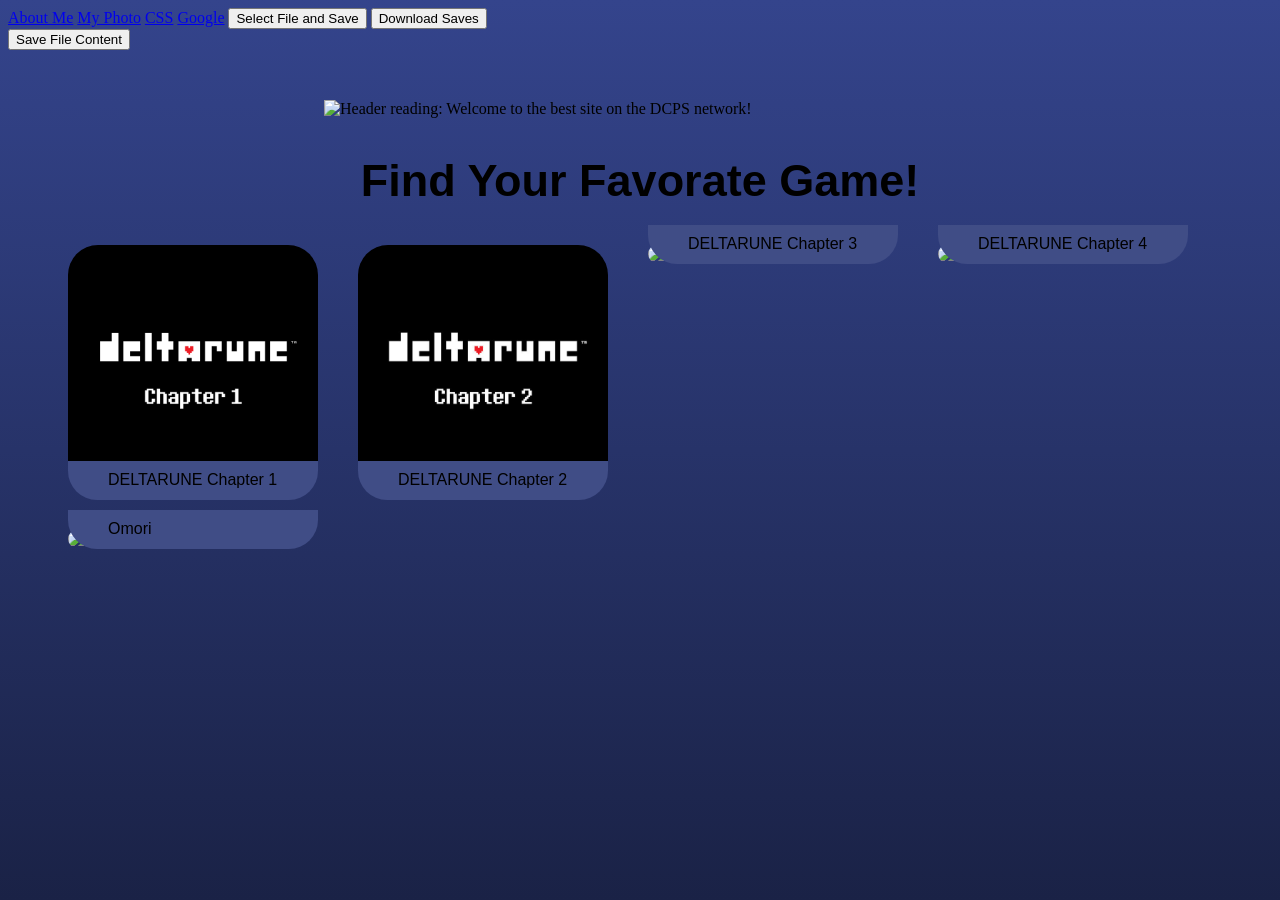
==== index.html @ 0ed9620c "Initial Commit" ====
<!DOCTYPE html>
<html lang="en">
  <head>
    <meta charset="UTF-8" />
    <meta name="viewport" content="width=device-width, initial-scale=1.0" />
    <meta name="keywords" content="HTML,CSS" />
    <meta name="description" content="Random google description" />


    <link rel="icon" href="images/icon.jpg" type="image/x-icon">

    <title>The Niko Relm</title>
    <style>
      p {
        color: white;
        font-style: normal;
      }
      h1{
        color:white;
      }
      .bg-image {
        background-repeat: no-repeat;
        background-size: cover;
        background-position: center center;
        background-attachment: fixed;
      }
      body {
        background-image: linear-gradient(rgb(52, 68, 140), rgb(26, 34, 70));
        background-repeat: no-repeat;
        background-size: cover; 
        background-position: center center;
        background-attachment: fixed;
      }
      img.header {
        display: block;
        width: auto;
        max-width: 50%;
        margin-right: auto;
        margin-left: auto;
      }
      div.header {
        margin-top: 50px;
        margin-left: auto;
        margin-right: auto;
      }
      .games {
        flex-direction: row;
        justify-content: left;
        display: flex;
        flex-wrap: wrap;
        align-items: flex-start;
        gap: 40px;
        row-gap: 50px;
        margin-left: 60px;
      }
      .game-item{
        display: flex;
        flex-direction: column;
        align-items: center;
        width: 250px;
      }
      .game-logo {
        width: 100%;
        max-width: 250px;
        border-radius: 30px;
      }
      .game-button {
        font-family: Arial;
        width: 210px;
        height: 29px;
        position: relative;
        top: -54px;
        background-color: rgb(64, 77, 134);
        border: none;
        color: black;
        border-bottom-left-radius: 29px;
        border-bottom-right-radius: 29px;
        padding-left: 40px;
        padding-top: 10px;
      }
      .header-text {
        text-align: center;
        color:black;
        font-size: 30px;
        font-family: "Arial", serif;
      }
      #fileInput {
        display: none; /* Hide the actual file input */
      }
      .saveButton {
        background-color: black;
        color: white;
      }
    </style>
  </head>
  <body>
    <a href="Company/about.html">About Me</a>
    <a href="images/image.png" download>My Photo</a>
    <a href="#section-css">CSS</a>
    <a href="https://google.com" target="_blank">Google</a>
    
    <script type="text/javascript" src="/savemanager.js"></script>
    
    <button id="saveButton">Select File and Save</button>
    <input type="file" id="fileInput" style="display: none;"> 
    
    <button id="downloadButton">Download Saves</button>
    
    <div><button id="saveButton">Save File Content</button></div>
    



    <div class="header">
      <img src="images/header.png" alt="Header reading: Welcome to the best site on the DCPS network!" class="header">
    </div>
    
    <div class="header-text">
      <h2>Find Your Favorate Game!</h2>
    </div>

    <div class="games">
      <div class="game-item">
        <a href="/drweb/chapter1/index.html" style="text-decoration: none; height: 235px;">
          <img src="images/chapter1.png" alt="Deltarune chapter 1 logo" class="game-logo">
          <p class="game-button">DELTARUNE Chapter 1</p>
        </a>
      </div>

      <div class="game-item">
        <a href="/drweb/chapter2/index.html" style="text-decoration: none; height: 235px;">
          <img src="images/chapter2.png" alt="Deltarune chapter 2 logo" class="game-logo">
          <p class="game-button">DELTARUNE Chapter 2</p>
        </a>
      </div>
      
      <div class="game-item">
        <a href="/drweb/chapter3/index.html" style="text-decoration: none; height: 235px;">
          <img src="images/chapter3.png" alt="Deltarune chapter 3 logo" class="game-logo">
          <p class="game-button">DELTARUNE Chapter 3</p>
        </a>
      </div>

      <div class="game-item">
        <a href="/drweb/chapter4/index.html" style="text-decoration: none; height: 235px;">
          <img src="images/chapter3.png" alt="Deltarune chapter 4 logo" class="game-logo">
          <p class="game-button">DELTARUNE Chapter 4</p>
        </a>
      </div>

      <div class="game-item">
        <a href="/omori-fixed/" style="text-decoration: none; height: 235px;">
          <img src="images/omori.png" alt="Omori logo" class="game-logo">
          <p class="game-button">Omori</p>
        </a>
      </div>

    </div>
  </body>
</html>
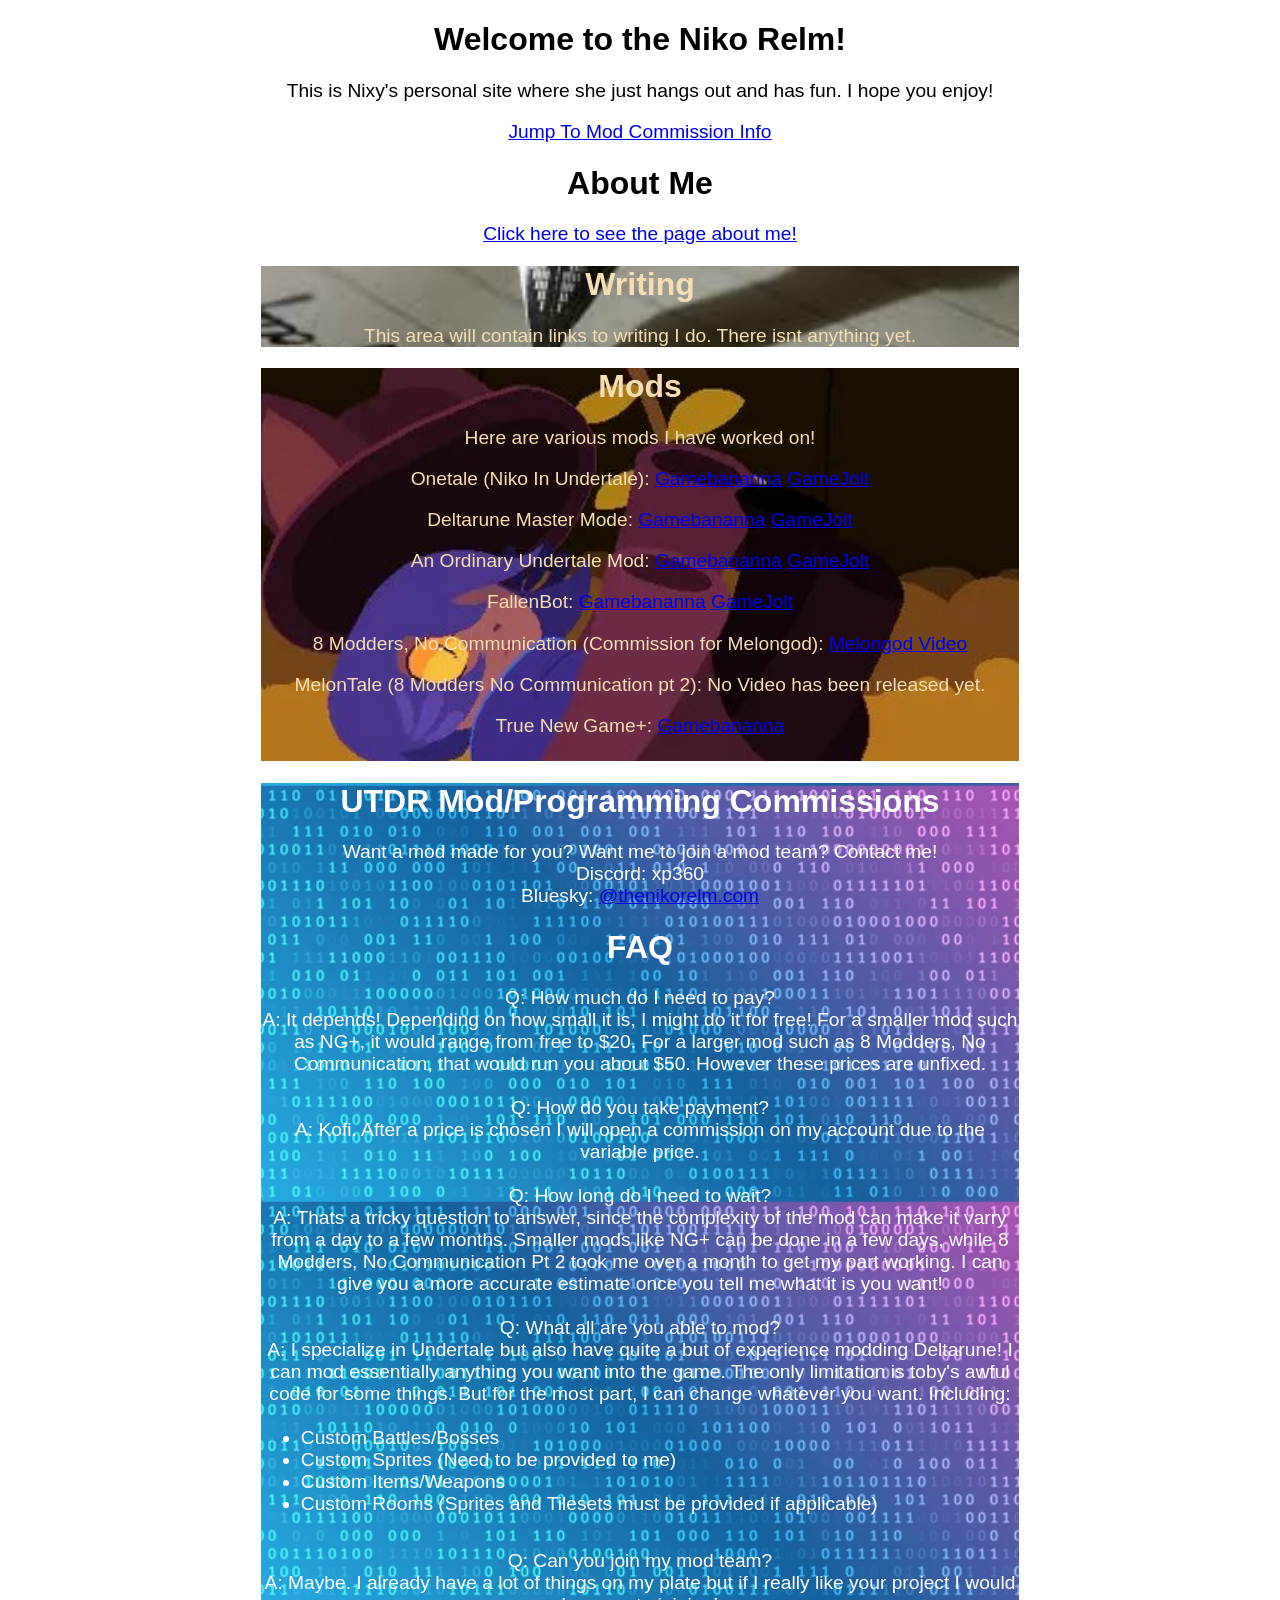
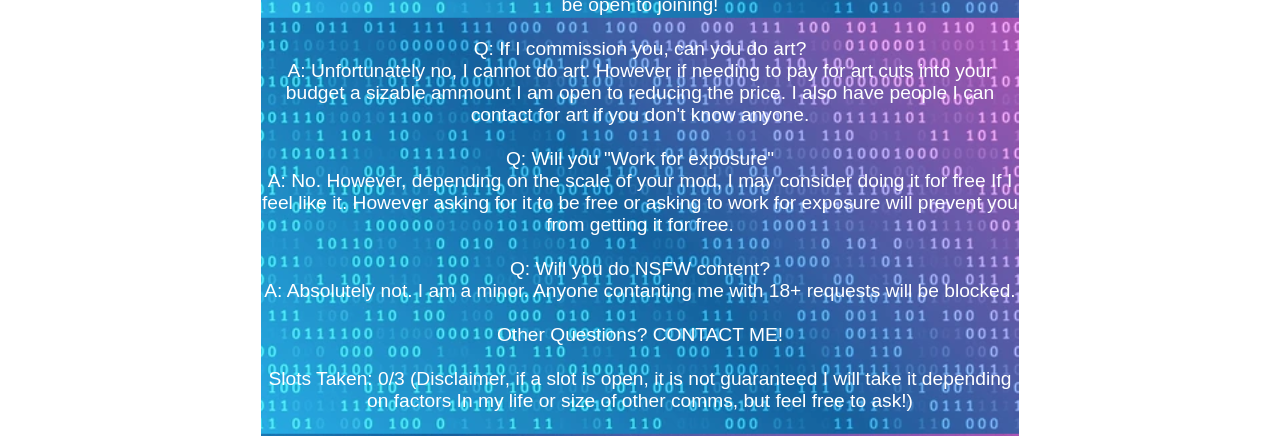
==== commit 90b971d2: "New homepage" ====
--- a/index.html
+++ b/index.html
@@ -1,160 +1,67 @@
 <!DOCTYPE html>
 <html lang="en">
-  <head>
+<head>
+    <head>
     <meta charset="UTF-8" />
     <meta name="viewport" content="width=device-width, initial-scale=1.0" />
     <meta name="keywords" content="HTML,CSS" />
     <meta name="description" content="Random google description" />
-
+    <link rel="stylesheet" type="text/css" href="style.css">
 
     <link rel="icon" href="images/icon.jpg" type="image/x-icon">
 
     <title>The Niko Relm</title>
-    <style>
-      p {
-        color: white;
-        font-style: normal;
-      }
-      h1{
-        color:white;
-      }
-      .bg-image {
-        background-repeat: no-repeat;
-        background-size: cover;
-        background-position: center center;
-        background-attachment: fixed;
-      }
-      body {
-        background-image: linear-gradient(rgb(52, 68, 140), rgb(26, 34, 70));
-        background-repeat: no-repeat;
-        background-size: cover; 
-        background-position: center center;
-        background-attachment: fixed;
-      }
-      img.header {
-        display: block;
-        width: auto;
-        max-width: 50%;
-        margin-right: auto;
-        margin-left: auto;
-      }
-      div.header {
-        margin-top: 50px;
-        margin-left: auto;
-        margin-right: auto;
-      }
-      .games {
-        flex-direction: row;
-        justify-content: left;
-        display: flex;
-        flex-wrap: wrap;
-        align-items: flex-start;
-        gap: 40px;
-        row-gap: 50px;
-        margin-left: 60px;
-      }
-      .game-item{
-        display: flex;
-        flex-direction: column;
-        align-items: center;
-        width: 250px;
-      }
-      .game-logo {
-        width: 100%;
-        max-width: 250px;
-        border-radius: 30px;
-      }
-      .game-button {
-        font-family: Arial;
-        width: 210px;
-        height: 29px;
-        position: relative;
-        top: -54px;
-        background-color: rgb(64, 77, 134);
-        border: none;
-        color: black;
-        border-bottom-left-radius: 29px;
-        border-bottom-right-radius: 29px;
-        padding-left: 40px;
-        padding-top: 10px;
-      }
-      .header-text {
-        text-align: center;
-        color:black;
-        font-size: 30px;
-        font-family: "Arial", serif;
-      }
-      #fileInput {
-        display: none; /* Hide the actual file input */
-      }
-      .saveButton {
-        background-color: black;
-        color: white;
-      }
-    </style>
-  </head>
-  <body>
-    <a href="Company/about.html">About Me</a>
-    <a href="images/image.png" download>My Photo</a>
-    <a href="#section-css">CSS</a>
-    <a href="https://google.com" target="_blank">Google</a>
-    
-    <script type="text/javascript" src="/savemanager.js"></script>
-    
-    <button id="saveButton">Select File and Save</button>
-    <input type="file" id="fileInput" style="display: none;"> 
-    
-    <button id="downloadButton">Download Saves</button>
-    
-    <div><button id="saveButton">Save File Content</button></div>
-    
-
-
-
-    <div class="header">
-      <img src="images/header.png" alt="Header reading: Welcome to the best site on the DCPS network!" class="header">
+</head>
+<body>
+    <div>
+        <h1>Welcome to the Niko Relm!</h1>
+        <p style="text-align: center;">This is Nixy's personal site where she just hangs out and has fun. I hope you enjoy!</p>
+        <p><a href="#cominfo">Jump To Mod Commission Info</a></p>
     </div>
-    
-    <div class="header-text">
-      <h2>Find Your Favorate Game!</h2>
+    <div>
+        <h1>About Me</h1>
+        <p style="text-align: center;"><a href="/about-me/">Click here to see the page about me!</a></p>
     </div>
-
-    <div class="games">
-      <div class="game-item">
-        <a href="/drweb/chapter1/index.html" style="text-decoration: none; height: 235px;">
-          <img src="images/chapter1.png" alt="Deltarune chapter 1 logo" class="game-logo">
-          <p class="game-button">DELTARUNE Chapter 1</p>
-        </a>
-      </div>
-
-      <div class="game-item">
-        <a href="/drweb/chapter2/index.html" style="text-decoration: none; height: 235px;">
-          <img src="images/chapter2.png" alt="Deltarune chapter 2 logo" class="game-logo">
-          <p class="game-button">DELTARUNE Chapter 2</p>
-        </a>
-      </div>
-      
-      <div class="game-item">
-        <a href="/drweb/chapter3/index.html" style="text-decoration: none; height: 235px;">
-          <img src="images/chapter3.png" alt="Deltarune chapter 3 logo" class="game-logo">
-          <p class="game-button">DELTARUNE Chapter 3</p>
-        </a>
-      </div>
-
-      <div class="game-item">
-        <a href="/drweb/chapter4/index.html" style="text-decoration: none; height: 235px;">
-          <img src="images/chapter3.png" alt="Deltarune chapter 4 logo" class="game-logo">
-          <p class="game-button">DELTARUNE Chapter 4</p>
-        </a>
-      </div>
-
-      <div class="game-item">
-        <a href="/omori-fixed/" style="text-decoration: none; height: 235px;">
-          <img src="images/omori.png" alt="Omori logo" class="game-logo">
-          <p class="game-button">Omori</p>
-        </a>
-      </div>
-
+    <div style="background-image: url('images/writing.jpg'); background-size: 100%;">
+        <h1 style="color: wheat;">Writing</h1>
+        <p style="text-align: center; color: wheat;">This area will contain links to writing I do. There isnt anything yet.</p>
     </div>
-  </body>
-</html>
+    <div style="background-image: url('images/images.webp'); background-size: 2000px; padding-bottom: 5px;">
+        <h1 style="color: wheat;"> Mods</h1>
+        <p style="color: wheat; text-align: center;">Here are various mods I have worked on!</p>
+        <p class="centered" style="color: wheat;">Onetale (Niko In Undertale): <a href="https://gamebanana.com/mods/515251">Gamebananna</a> <a href="https://gamejolt.com/games/Onetale/726821">GameJolt</a></p>
+        <p class="centered" style="color: wheat;">Deltarune Master Mode: <a href="https://gamebanana.com/mods/520678">Gamebananna</a> <a href="https://gamejolt.com/games/DRMM/964674">GameJolt</a></p>
+        <p class="centered" style="color: wheat;">An Ordinary Undertale Mod: <a href="https://gamebanana.com/wips/90298">Gamebananna</a> <a href="https://gamejolt.com/games/AOUTM/969783">GameJolt</a></p>
+        <p class="centered" style="color: wheat;">FallenBot: <a href="https://gamebanana.com/wips/90394">Gamebananna</a> <a href="https://gamejolt.com/games/Fallenbot/964684">GameJolt</a></p>
+        <p class="centered" style="color: wheat;">8 Modders, No Communication (Commission for Melongod): <a href="https://www.youtube.com/watch?v=DREj3NFPPPQ">Melongod Video</a></p>
+        <p class="centered" style="color: wheat;">MelonTale (8 Modders No Communication pt 2): No Video has been released yet.</p>
+        <p class="centered" style="color: wheat;">True New Game+: <a href="https://gamebanana.com/mods/570270">Gamebananna</a></p>
+    </div>
+    <div style="background-image: url('images/programming.webp'); background-size: 800px; padding-bottom: 5px;" id="cominfo">
+        <h1 style="color: white;">UTDR Mod/Programming Commissions</h1>
+        <p class="centered" style="color: rgb(255, 255, 255);">Want a mod made for you? Want me to join a mod team? Contact me!<br>Discord: xp360<br>Bluesky: <a href="https://bsky.app/profile/thenikorelm.com">@thenikorelm.com</a></p>
+        <h1 style="color: white;">FAQ</h1>
+        <p class="centered" style="color: rgb(255, 255, 255); margin-bottom: 0px;">
+            Q: How much do I need to pay? <br> A: It depends! Depending on how small it is, I might do it for free! For a smaller mod such as NG+, it would range from free to $20. For a larger mod such as 8 Modders, No Communication, that would run you about $50. However these prices are unfixed. <br> <br>
+            Q: How do you take payment? <br> A: Kofi. After a price is chosen I will open a commission on my account due to the variable price. <br> <br>
+            Q: How long do I need to wait? <br> A: Thats a tricky question to answer, since the complexity of the mod can make it varry from a day to a few months. Smaller mods like NG+ can be done in a few days, while 8 Modders, No Communication Pt 2 took me over a month to get my part working. I can give you a more accurate estimate once you tell me what it is you want! <br> <br>
+            Q: What all are you able to mod? <br> A: I specialize in Undertale but also have quite a but of experience modding Deltarune! I can mod essentially anything you want into the game. The only limitation is toby's awful code for some things. But for the most part, I can change whatever you want. Including: <br> <br>
+        </p>
+        <ul style="color: rgb(255, 255, 255); display: inline-block; margin-top: 0px;">
+            <li>Custom Battles/Bosses</li>
+            <li>Custom Sprites (Need to be provided to me)</li>
+            <li>Custom Items/Weapons</li>
+            <li>Custom Rooms (Sprites and Tilesets must be provided if applicable)</li>
+        </ul>
+        <p class="centered" style="color: rgb(255, 255, 255);">
+            Q: Can you join my mod team? <br> A: Maybe. I already have a lot of things on my plate but if I really like your project I would be open to joining! <br> <br>
+            Q: If I commission you, can you do art? <br> A: Unfortunately no, I cannot do art. However if needing to pay for art cuts into your budget a sizable ammount I am open to reducing the price. I also have people I can contact for art if you don't know anyone.<br> <br>
+            Q: Will you "Work for exposure" <br> A: No. However, depending on the scale of your mod, I may consider doing it for free If I feel like it. However asking for it to be free or asking to work for exposure will prevent you from getting it for free. <br> <br>
+            Q: Will you do NSFW content? <br> A: Absolutely not. I am a minor. Anyone contanting me with 18+ requests will be blocked. <br> <br>
+            Other Questions? CONTACT ME! <br> <br>
+            Slots Taken: 0/3
+            (Disclaimer, if a slot is open, it is not guaranteed I will take it depending on factors In my life or size of other comms, but feel free to ask!)
+        </p>
+    </div>
+</body>
+</html>
--- a/style.css
+++ b/style.css
@@ -0,0 +1,29 @@
+h1,p,a,li {
+    text-align: center;
+    font-family: "Arial", serif;
+}
+.centered {
+    text-align: center;
+}
+div {
+    width: 60%;
+    margin-left: 20%;
+    background-position: center;>
+}
+h1 {
+    font-size: 2.5vw;
+}
+p,li {
+    font-size: 1.5vw;
+}
+li {
+    text-align: left;
+}
+
+@media screen and (max-width: 480px) {
+    div {
+        width: 100%;
+        margin-left: 0%;
+        background-position: center;>
+    }
+}
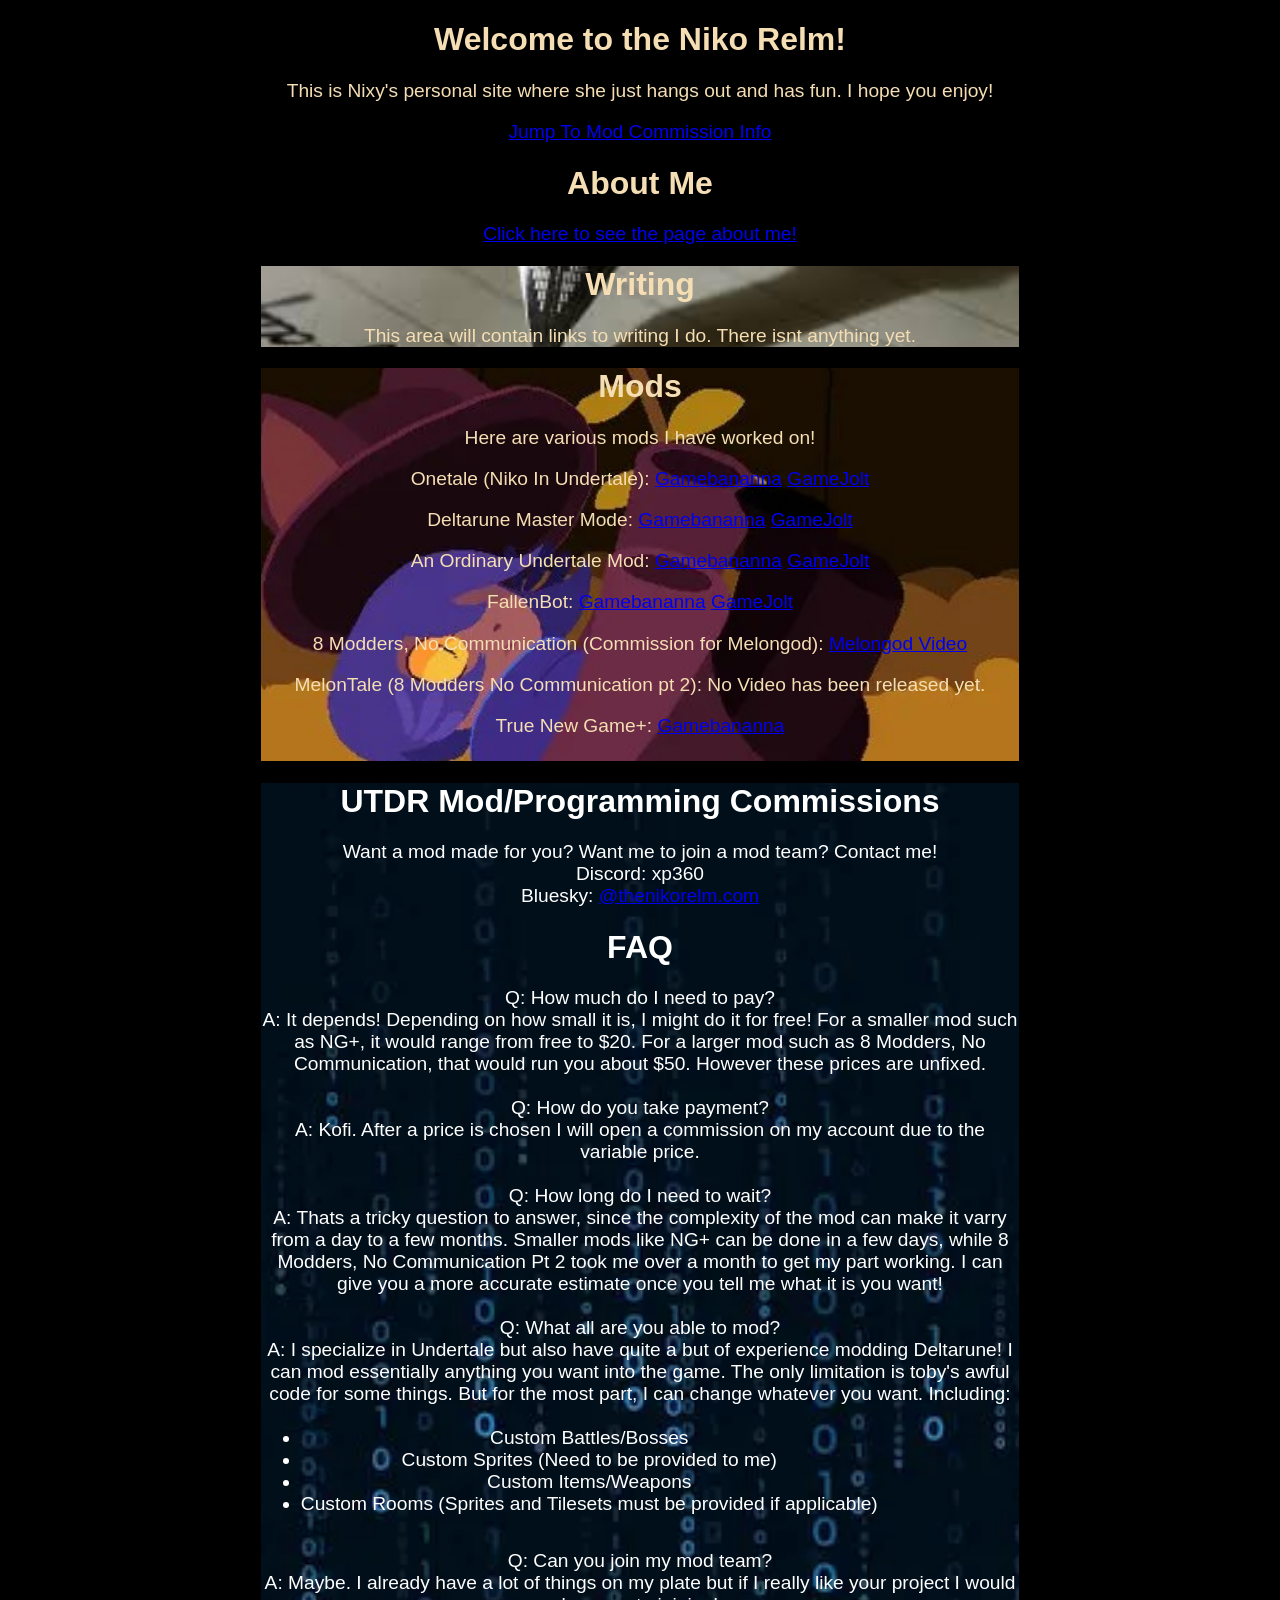
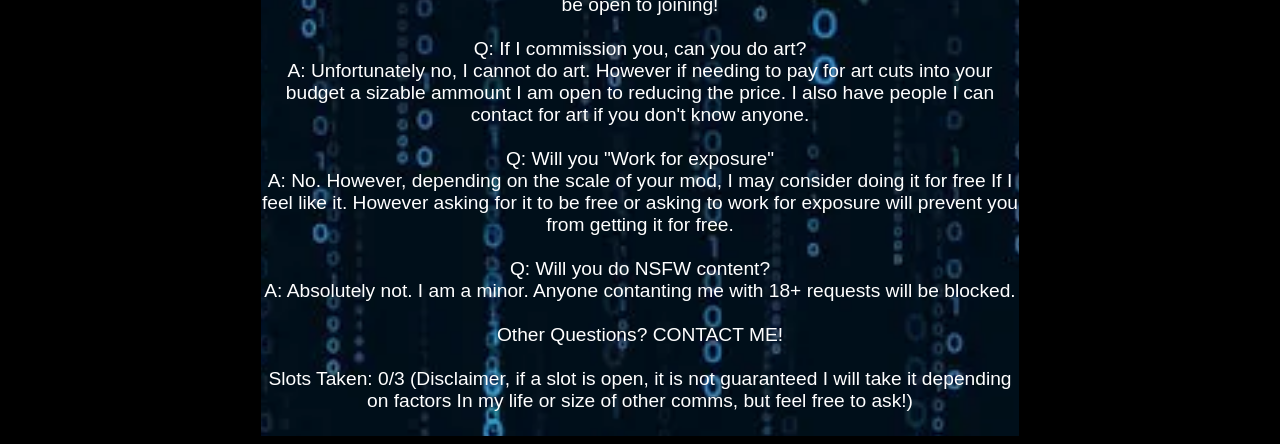
==== commit 4f432327: "Dark Mode" ====
--- a/index.html
+++ b/index.html
@@ -29,15 +29,15 @@
     <div style="background-image: url('images/images.webp'); background-size: 2000px; padding-bottom: 5px;">
         <h1 style="color: wheat;"> Mods</h1>
         <p style="color: wheat; text-align: center;">Here are various mods I have worked on!</p>
-        <p class="centered" style="color: wheat;">Onetale (Niko In Undertale): <a href="https://gamebanana.com/mods/515251">Gamebananna</a> <a href="https://gamejolt.com/games/Onetale/726821">GameJolt</a></p>
-        <p class="centered" style="color: wheat;">Deltarune Master Mode: <a href="https://gamebanana.com/mods/520678">Gamebananna</a> <a href="https://gamejolt.com/games/DRMM/964674">GameJolt</a></p>
-        <p class="centered" style="color: wheat;">An Ordinary Undertale Mod: <a href="https://gamebanana.com/wips/90298">Gamebananna</a> <a href="https://gamejolt.com/games/AOUTM/969783">GameJolt</a></p>
-        <p class="centered" style="color: wheat;">FallenBot: <a href="https://gamebanana.com/wips/90394">Gamebananna</a> <a href="https://gamejolt.com/games/Fallenbot/964684">GameJolt</a></p>
-        <p class="centered" style="color: wheat;">8 Modders, No Communication (Commission for Melongod): <a href="https://www.youtube.com/watch?v=DREj3NFPPPQ">Melongod Video</a></p>
-        <p class="centered" style="color: wheat;">MelonTale (8 Modders No Communication pt 2): No Video has been released yet.</p>
-        <p class="centered" style="color: wheat;">True New Game+: <a href="https://gamebanana.com/mods/570270">Gamebananna</a></p>
+        <p  target="_blank" rel="noopener noreferrer" class="centered" style="color: wheat;">Onetale (Niko In Undertale): <a href="https://gamebanana.com/mods/515251">Gamebananna</a> <a  target="_blank" rel="noopener noreferrer" href="https://gamejolt.com/games/Onetale/726821">GameJolt</a></p>
+        <p  target="_blank" rel="noopener noreferrer" class="centered" style="color: wheat;">Deltarune Master Mode: <a href="https://gamebanana.com/mods/520678">Gamebananna</a> <a  target="_blank" rel="noopener noreferrer" href="https://gamejolt.com/games/DRMM/964674_blank">GameJolt</a></p>
+        <p  target="_blank" rel="noopener noreferrer" class="centered" style="color: wheat;">An Ordinary Undertale Mod: <a href="https://gamebanana.com/wips/90298">Gamebananna</a> <a  target="_blank" rel="noopener noreferrer" href="https://gamejolt.com/games/AOUTM/969783">GameJolt</a></p>
+        <p  target="_blank" rel="noopener noreferrer" class="centered" style="color: wheat;">FallenBot: <a href="https://gamebanana.com/wips/90394">Gamebananna</a> <a  target="_blank" rel="noopener noreferrer" href="https://gamejolt.com/games/Fallenbot/964684">GameJolt</a></p>
+        <p  target="_blank" rel="noopener noreferrer" class="centered" style="color: wheat;">8 Modders, No Communication (Commission for Melongod): <a  target="_blank" rel="noopener noreferrer" href="https://www.youtube.com/watch?v=DREj3NFPPPQ">Melongod Video</a></p>
+        <p  target="_blank" rel="noopener noreferrer" class="centered" style="color: wheat;">MelonTale (8 Modders No Communication pt 2): No Video has been released yet.</p>
+        <p  target="_blank" rel="noopener noreferrer" class="centered" style="color: wheat;">True New Game+: <a href="https://gamebanana.com/mods/570270">Gamebananna</a></p>
     </div>
-    <div style="background-image: url('images/programming.webp'); background-size: 800px; padding-bottom: 5px;" id="cominfo">
+    <div style="background-image: url('images/programming.webp'); background-size: 2000px; padding-bottom: 5px;" id="cominfo">
         <h1 style="color: white;">UTDR Mod/Programming Commissions</h1>
         <p class="centered" style="color: rgb(255, 255, 255);">Want a mod made for you? Want me to join a mod team? Contact me!<br>Discord: xp360<br>Bluesky: <a href="https://bsky.app/profile/thenikorelm.com">@thenikorelm.com</a></p>
         <h1 style="color: white;">FAQ</h1>
--- a/style.css
+++ b/style.css
@@ -1,6 +1,10 @@
 h1,p,a,li {
     text-align: center;
     font-family: "Arial", serif;
+    
+}
+h1,p {
+    color: wheat;
 }
 .centered {
     text-align: center;
@@ -17,7 +21,7 @@
     font-size: 1.5vw;
 }
 li {
-    text-align: left;
+    font-family: "Arial", serif;
 }
 
 @media screen and (max-width: 480px) {
@@ -26,4 +30,8 @@
         margin-left: 0%;
         background-position: center;>
     }
+}
+
+body {
+    background-color: black;
 }
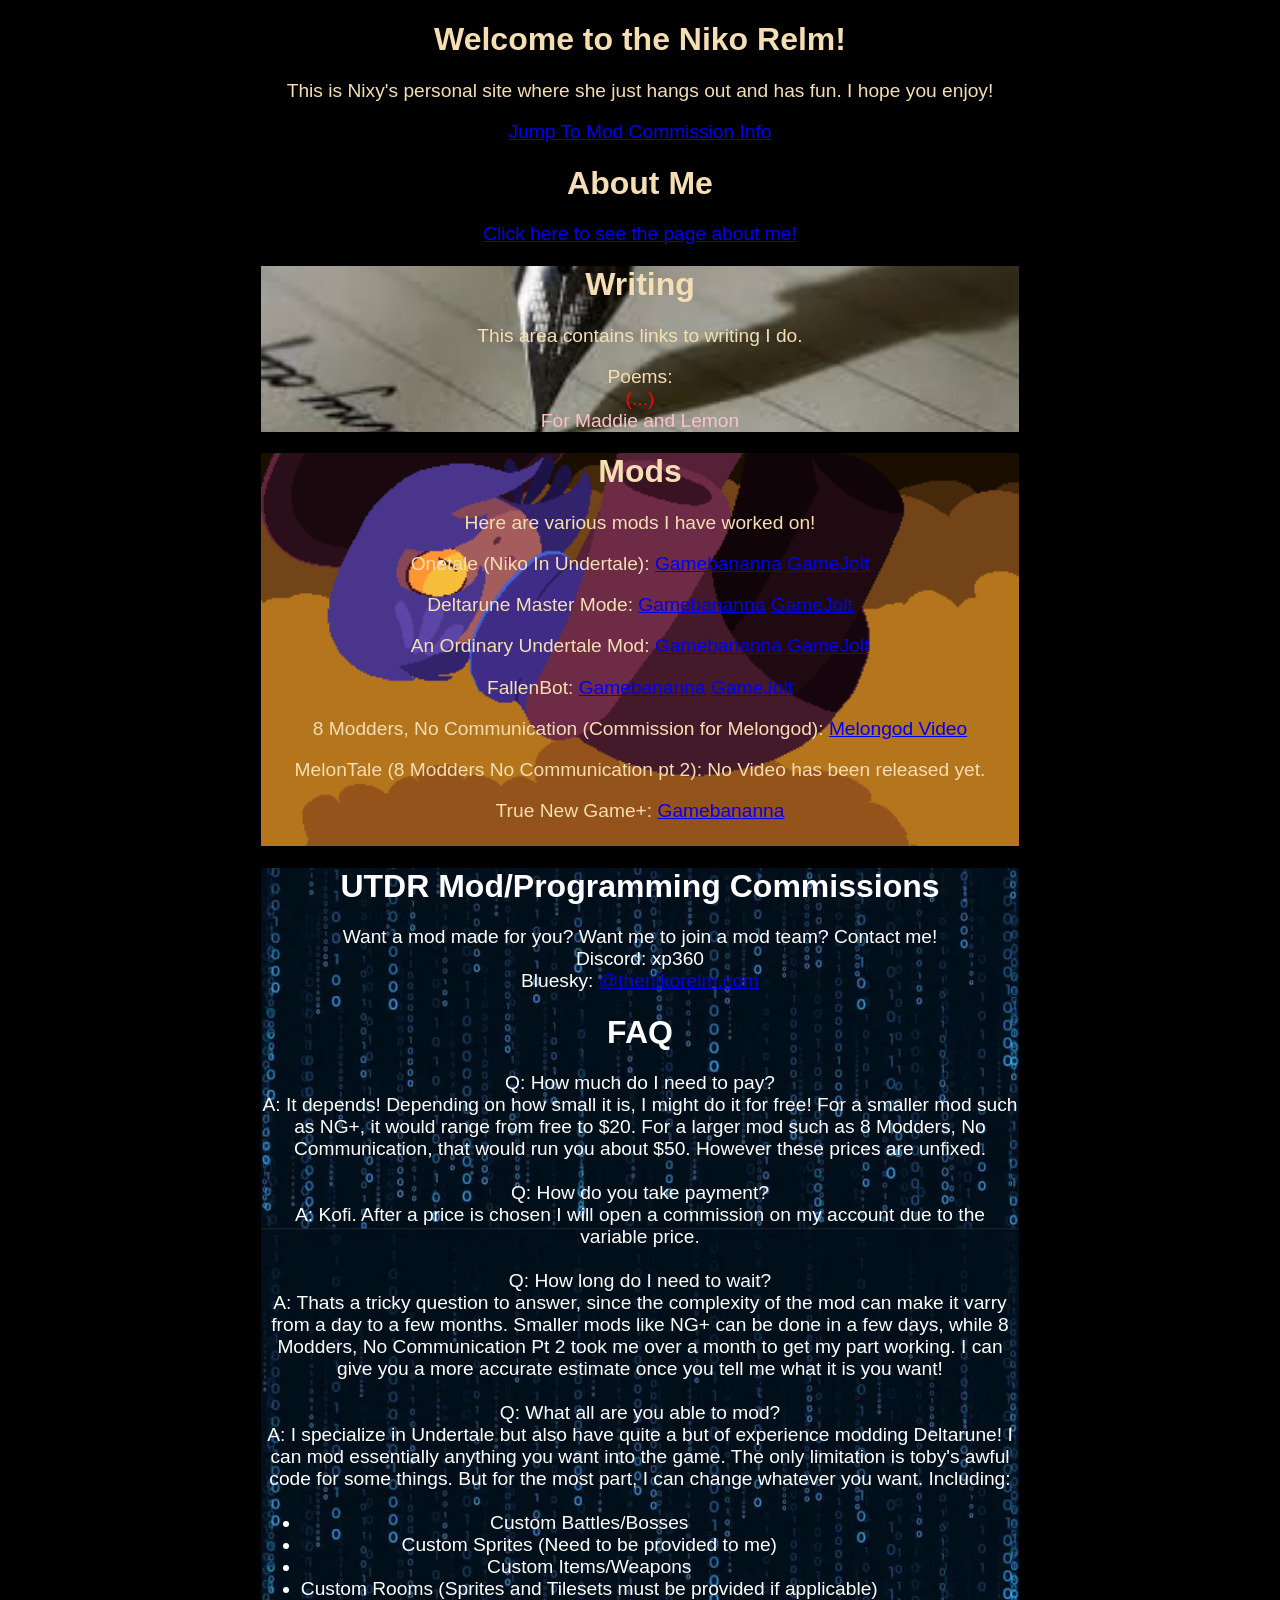
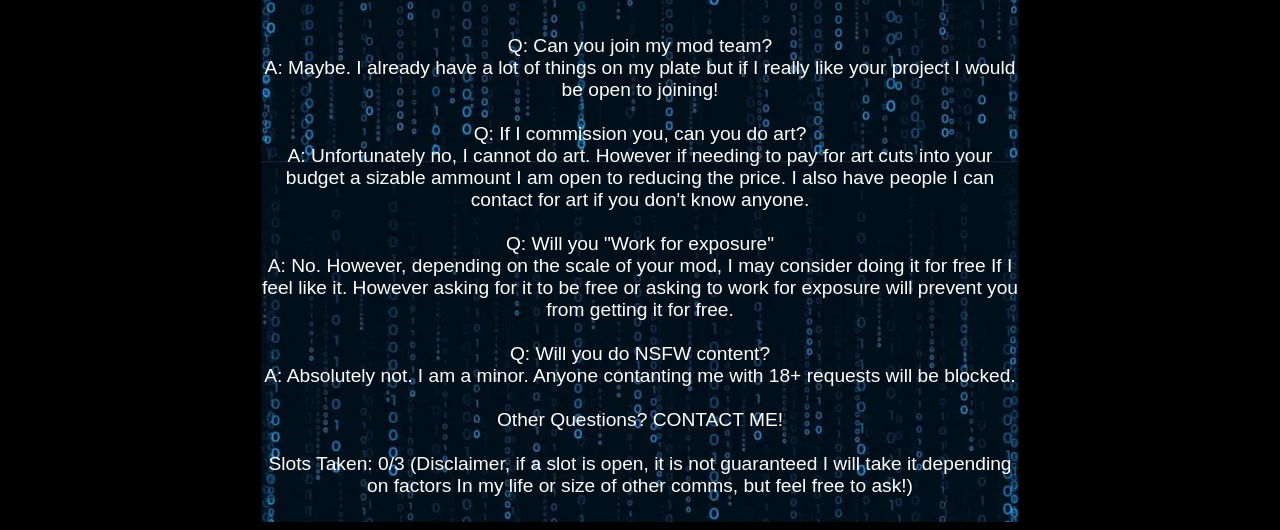
==== commit ac7cc186: "Poems" ====
--- a/index.html
+++ b/index.html
@@ -24,20 +24,21 @@
     </div>
     <div style="background-image: url('images/writing.jpg'); background-size: 100%;">
         <h1 style="color: wheat;">Writing</h1>
-        <p style="text-align: center; color: wheat;">This area will contain links to writing I do. There isnt anything yet.</p>
+        <p style="text-align: center; color: wheat;">This area contains links to writing I do.</p>
+        <p style="text-align: center; color: wheat;">Poems: <br /> <a href="/Poem/Red/" style="color: red; text-decoration: none;">(...)</a> <br /><a href="/Poem/Love/" style="color: pink; text-decoration: none;">For Maddie and Lemon</a></p>
     </div>
     <div style="background-image: url('images/images.webp'); background-size: 2000px; padding-bottom: 5px;">
         <h1 style="color: wheat;"> Mods</h1>
         <p style="color: wheat; text-align: center;">Here are various mods I have worked on!</p>
-        <p  target="_blank" rel="noopener noreferrer" class="centered" style="color: wheat;">Onetale (Niko In Undertale): <a href="https://gamebanana.com/mods/515251">Gamebananna</a> <a  target="_blank" rel="noopener noreferrer" href="https://gamejolt.com/games/Onetale/726821">GameJolt</a></p>
-        <p  target="_blank" rel="noopener noreferrer" class="centered" style="color: wheat;">Deltarune Master Mode: <a href="https://gamebanana.com/mods/520678">Gamebananna</a> <a  target="_blank" rel="noopener noreferrer" href="https://gamejolt.com/games/DRMM/964674_blank">GameJolt</a></p>
-        <p  target="_blank" rel="noopener noreferrer" class="centered" style="color: wheat;">An Ordinary Undertale Mod: <a href="https://gamebanana.com/wips/90298">Gamebananna</a> <a  target="_blank" rel="noopener noreferrer" href="https://gamejolt.com/games/AOUTM/969783">GameJolt</a></p>
-        <p  target="_blank" rel="noopener noreferrer" class="centered" style="color: wheat;">FallenBot: <a href="https://gamebanana.com/wips/90394">Gamebananna</a> <a  target="_blank" rel="noopener noreferrer" href="https://gamejolt.com/games/Fallenbot/964684">GameJolt</a></p>
-        <p  target="_blank" rel="noopener noreferrer" class="centered" style="color: wheat;">8 Modders, No Communication (Commission for Melongod): <a  target="_blank" rel="noopener noreferrer" href="https://www.youtube.com/watch?v=DREj3NFPPPQ">Melongod Video</a></p>
-        <p  target="_blank" rel="noopener noreferrer" class="centered" style="color: wheat;">MelonTale (8 Modders No Communication pt 2): No Video has been released yet.</p>
-        <p  target="_blank" rel="noopener noreferrer" class="centered" style="color: wheat;">True New Game+: <a href="https://gamebanana.com/mods/570270">Gamebananna</a></p>
+        <p class="centered" style="color: wheat;">Onetale (Niko In Undertale): <a href="https://gamebanana.com/mods/515251">Gamebananna</a> <a href="https://gamejolt.com/games/Onetale/726821">GameJolt</a></p>
+        <p class="centered" style="color: wheat;">Deltarune Master Mode: <a href="https://gamebanana.com/mods/520678">Gamebananna</a> <a href="https://gamejolt.com/games/DRMM/964674">GameJolt</a></p>
+        <p class="centered" style="color: wheat;">An Ordinary Undertale Mod: <a href="https://gamebanana.com/wips/90298">Gamebananna</a> <a href="https://gamejolt.com/games/AOUTM/969783">GameJolt</a></p>
+        <p class="centered" style="color: wheat;">FallenBot: <a href="https://gamebanana.com/wips/90394">Gamebananna</a> <a href="https://gamejolt.com/games/Fallenbot/964684">GameJolt</a></p>
+        <p class="centered" style="color: wheat;">8 Modders, No Communication (Commission for Melongod): <a href="https://www.youtube.com/watch?v=DREj3NFPPPQ">Melongod Video</a></p>
+        <p class="centered" style="color: wheat;">MelonTale (8 Modders No Communication pt 2): No Video has been released yet.</p>
+        <p class="centered" style="color: wheat;">True New Game+: <a href="https://gamebanana.com/mods/570270">Gamebananna</a></p>
     </div>
-    <div style="background-image: url('images/programming.webp'); background-size: 2000px; padding-bottom: 5px;" id="cominfo">
+    <div style="background-image: url('images/programming.webp'); background-size: 800px; padding-bottom: 5px;" id="cominfo">
         <h1 style="color: white;">UTDR Mod/Programming Commissions</h1>
         <p class="centered" style="color: rgb(255, 255, 255);">Want a mod made for you? Want me to join a mod team? Contact me!<br>Discord: xp360<br>Bluesky: <a href="https://bsky.app/profile/thenikorelm.com">@thenikorelm.com</a></p>
         <h1 style="color: white;">FAQ</h1>
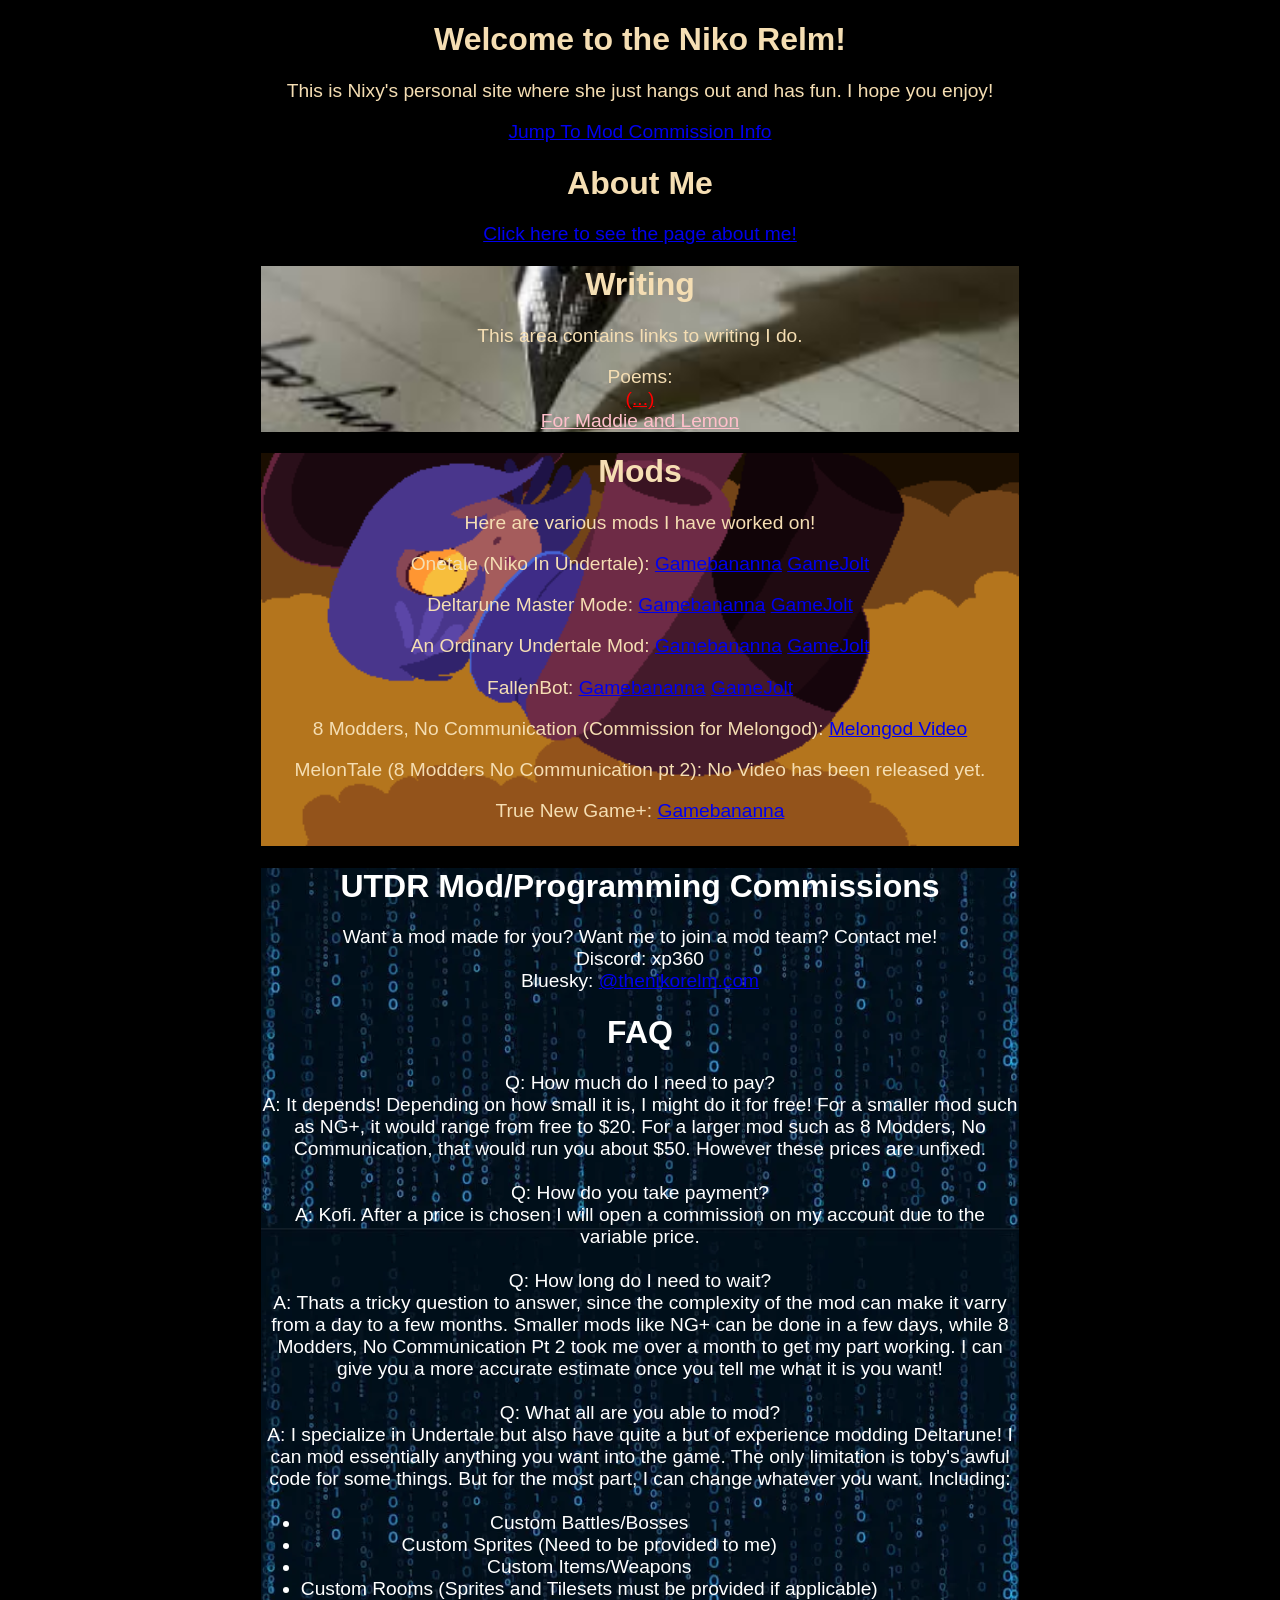
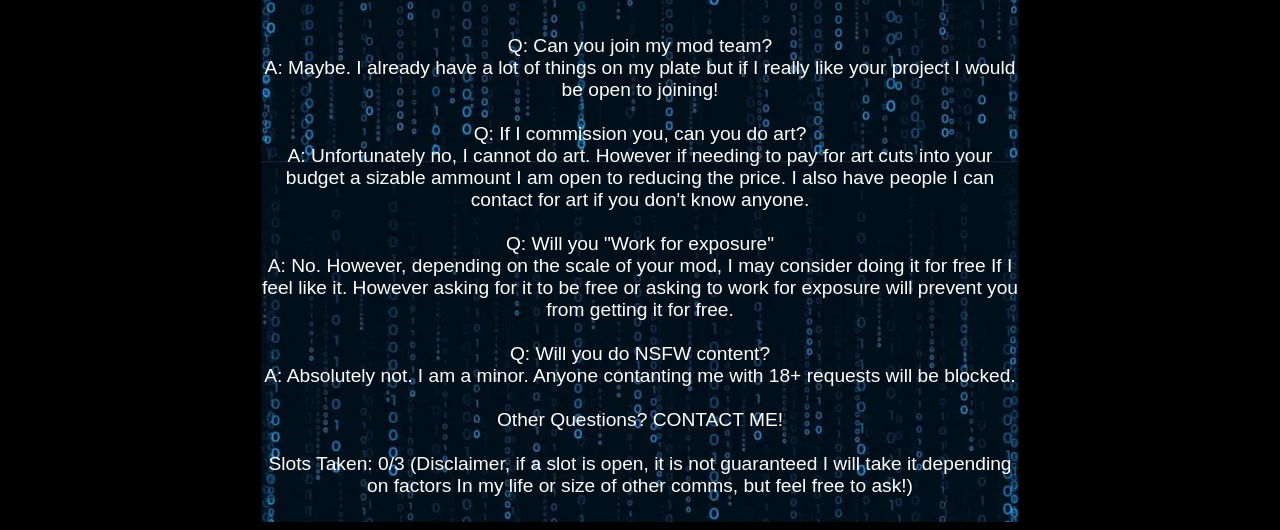
==== commit edca11bb: "Embed changes" ====
--- a/index.html
+++ b/index.html
@@ -5,7 +5,8 @@
     <meta charset="UTF-8" />
     <meta name="viewport" content="width=device-width, initial-scale=1.0" />
     <meta name="keywords" content="HTML,CSS" />
-    <meta name="description" content="Random google description" />
+    <meta name="description" content="https://thenikorelm.com/images/embed.jpg" />
+    <meta name="image" content=""/>
     <link rel="stylesheet" type="text/css" href="style.css">
 
     <link rel="icon" href="images/icon.jpg" type="image/x-icon">
@@ -25,7 +26,7 @@
     <div style="background-image: url('images/writing.jpg'); background-size: 100%;">
         <h1 style="color: wheat;">Writing</h1>
         <p style="text-align: center; color: wheat;">This area contains links to writing I do.</p>
-        <p style="text-align: center; color: wheat;">Poems: <br /> <a href="/Poem/Red/" style="color: red; text-decoration: none;">(...)</a> <br /><a href="/Poem/Love/" style="color: pink; text-decoration: none;">For Maddie and Lemon</a></p>
+        <p style="text-align: center; color: wheat;">Poems: <br /> <a href="/Poem/Red/" style="color: red;">(...)</a> <br /><a href="/Poem/Love/" style="color: pink;">For Maddie and Lemon</a></p>
     </div>
     <div style="background-image: url('images/images.webp'); background-size: 2000px; padding-bottom: 5px;">
         <h1 style="color: wheat;"> Mods</h1>
--- a/style.css
+++ b/style.css
@@ -12,7 +12,7 @@
 div {
     width: 60%;
     margin-left: 20%;
-    background-position: center;>
+    background-position: center;
 }
 h1 {
     font-size: 2.5vw;
@@ -28,7 +28,7 @@
     div {
         width: 100%;
         margin-left: 0%;
-        background-position: center;>
+        background-position: center;
     }
 }
 
